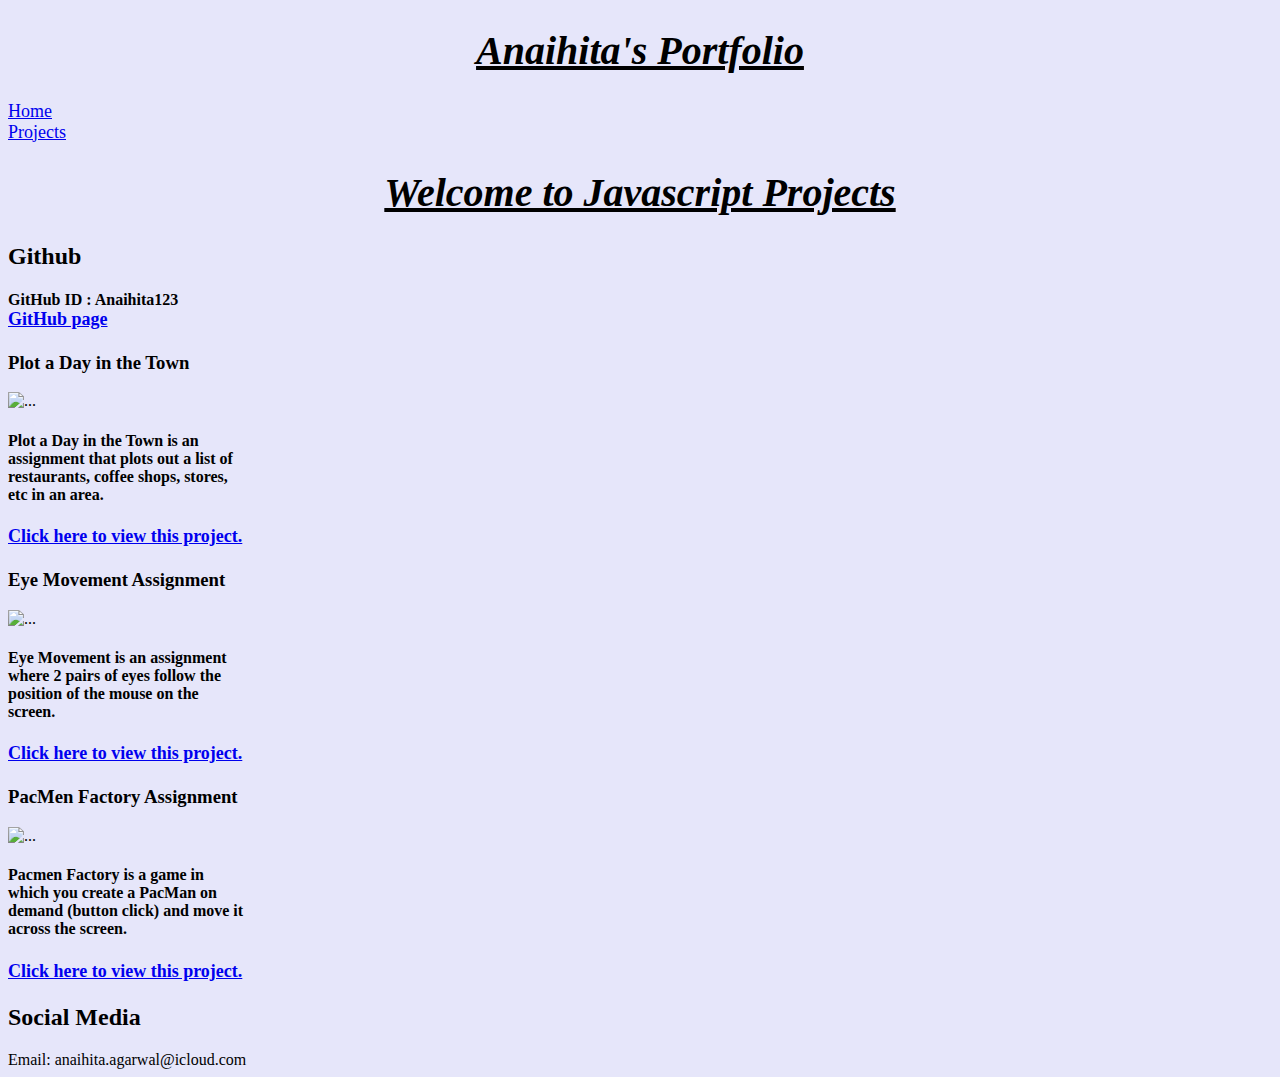
==== projects.html @ bc9c3e5f "Update projects.html" ====
<!DOCTYPE html>
<html>
    <body>
      
        <h1 style="text-align:center"> Anaihita's Portfolio </h1>
        <li><a href = 'index.html'>Home</a></li>
        <li><a href = 'projects.html'>Projects</a></li>
        <link rel="stylesheet" href="styles.css">

        <H1>Welcome to Javascript Projects</H1>
        <h2>Github</h2>
        <h4>GitHub ID : Anaihita123  <li><a href = 'https://github.com/Anaihita123'>GitHub page</a></li></h4>
        
       
   
      
       <div class="boxes" style="width: 15rem;">
        <h3 class="card-title">Plot a Day in the Town</h3>
        <img src="Screenshot 2022-06-23 at 8.09.36 PM" style="width:10em; height:10em;" class="card-img-top" alt="...">
       <h4><p class="card-text">Plot a Day in the Town is an assignment that plots out a list of restaurants, coffee shops, stores, etc in an area. 
        </p></h4> 
        <h5><a href="file:///Users/anaihitaagarwal/Dropbox/Mac/Downloads/moving_markers.html" >Click here to view this project.</a></h5>
      </div>
    </div>
    
    
    <div class="leftbox" style="width: 15rem;">
        <h3 class="card-title">Eye Movement Assignment</h3>
      <img src=" Screenshot 2022-06-23 at 8.47.19 PM" style="width:10em; height:10em;" class="card-img-top" alt="...">
      <h4> <p class="card-text">Eye Movement is an assignment where 2 pairs of eyes follow the position of the mouse on the screen.
      </p></h4>
      <h5><a href="https://congenial-coelacanth-czzb-8080.nt.run/">Click here to view this project.</a></h5>
    </div>
    </div>
    
    <div class="middlebox" style="width: 15rem;">
    <h3 class="card-title">PacMen Factory Assignment</h3>
    <img src="PacMan1.png" style="width:10em; height:10em;" class="card-img-top" alt="...">
    <h4><p class="card-text"> Pacmen Factory is a game in which you create a PacMan on demand (button click) and move it across the screen. </p></h4>
    <h5><a href="file:///Users/anaihitaagarwal/Dropbox/Mac/Downloads/PacMen_Factory_Exercise/index.html" >Click here to view this project.</a></h5> 
    </div>
    </div>
    <footer>
    
    <h2>Social Media</h2>
    <li> <p<a>Email: anaihita.agarwal@icloud.com</p</a></li>
    
  </footer>
  
       

    </body>
</html>
---- styles.css ----
*{
    background-color: lavender;
}



h1{
    text-align: center;
    text-decoration-line: underline;
    font-style:oblique;
    font-size: 40px;
}

a{
 font-size: large;
}
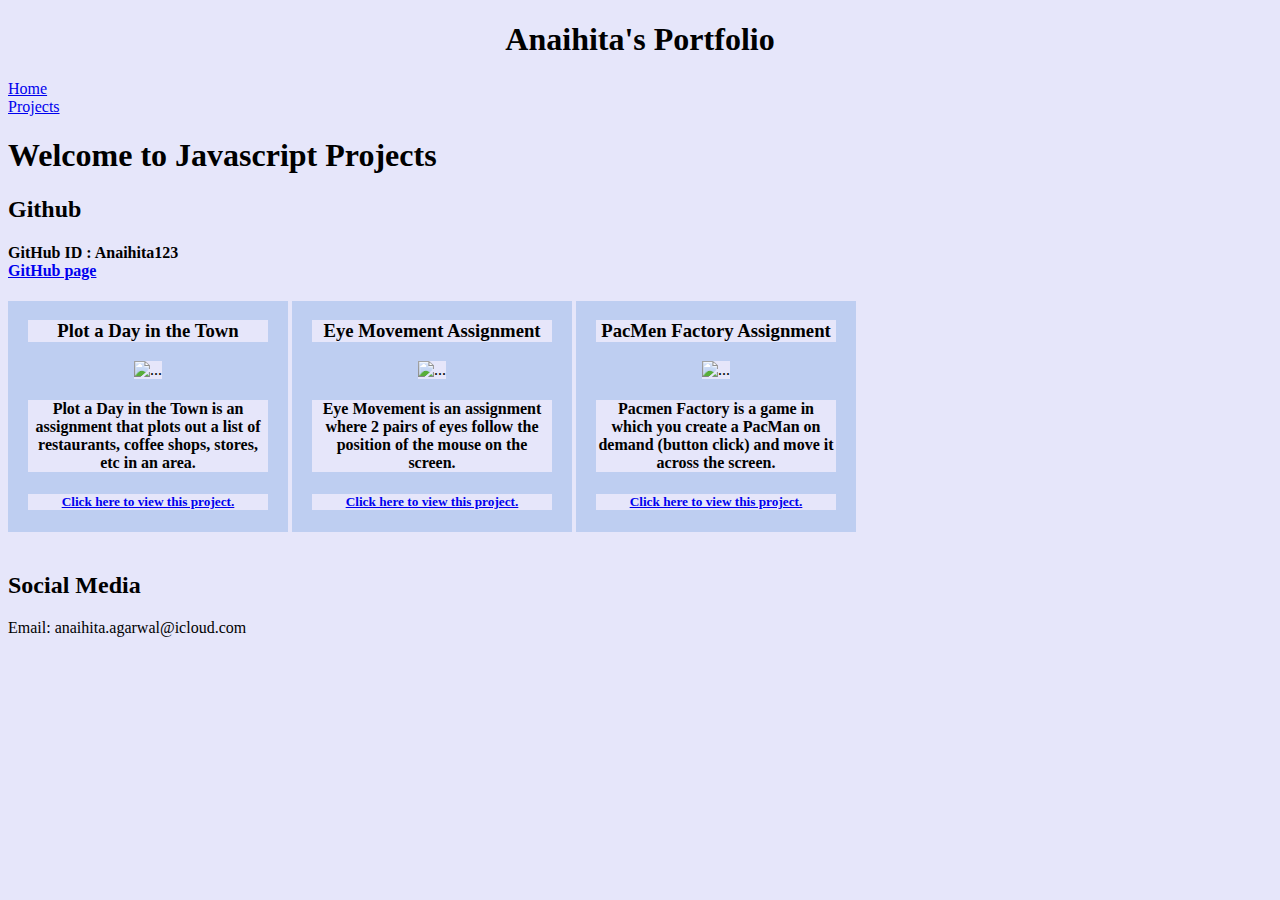
==== commit a8ea7748: "Update projects.html" ====
--- a/projects.html
+++ b/projects.html
@@ -42,8 +42,9 @@
     </div>
     <footer>
     
-    <h2>Social Media</h2>
-    <li> <p<a>Email: anaihita.agarwal@icloud.com</p</a></li>
+ 
+<h2>Social Media</h2>
+ <li> <p<a>Email: anaihita.agarwal@icloud.com</p</a></li>
     
   </footer>
   
--- a/styles.css
+++ b/styles.css
@@ -2,16 +2,40 @@
     background-color: lavender;
 }
 
+.boxes{
+    display: inline-block;
+    text-align: center;
+    display: inline-block;
+    text-align: center;
+    background-color: #becef1;
+    width: 400px;
+    margin: 0 auto;
+    padding-bottom: 10px;
+    margin-bottom: 20px;
+    padding: 0 20px 0 20px;  
 
-
-h1{
-    text-align: center;
-    text-decoration-line: underline;
-    font-style:oblique;
-    font-size: 40px;
 }
 
-a{
- font-size: large;
+.leftbox{
+    display: inline-block;
+    text-align: center;
+    background-color: #becef1;
+    width: 400px;
+    margin: 0 auto;
+    padding-bottom: 10px;
+    margin-bottom: 20px;
+    padding: 0 20px 0 20px;  
+ 
 }
 
+.middlebox{
+    display: inline-block;
+    text-align: center;
+    background-color: #becef1;
+    width: 400px;
+    margin: 0 auto;
+    padding-bottom: 10px;
+    margin-bottom: 20px;
+    padding: 0 20px 0 20px;   
+}
+
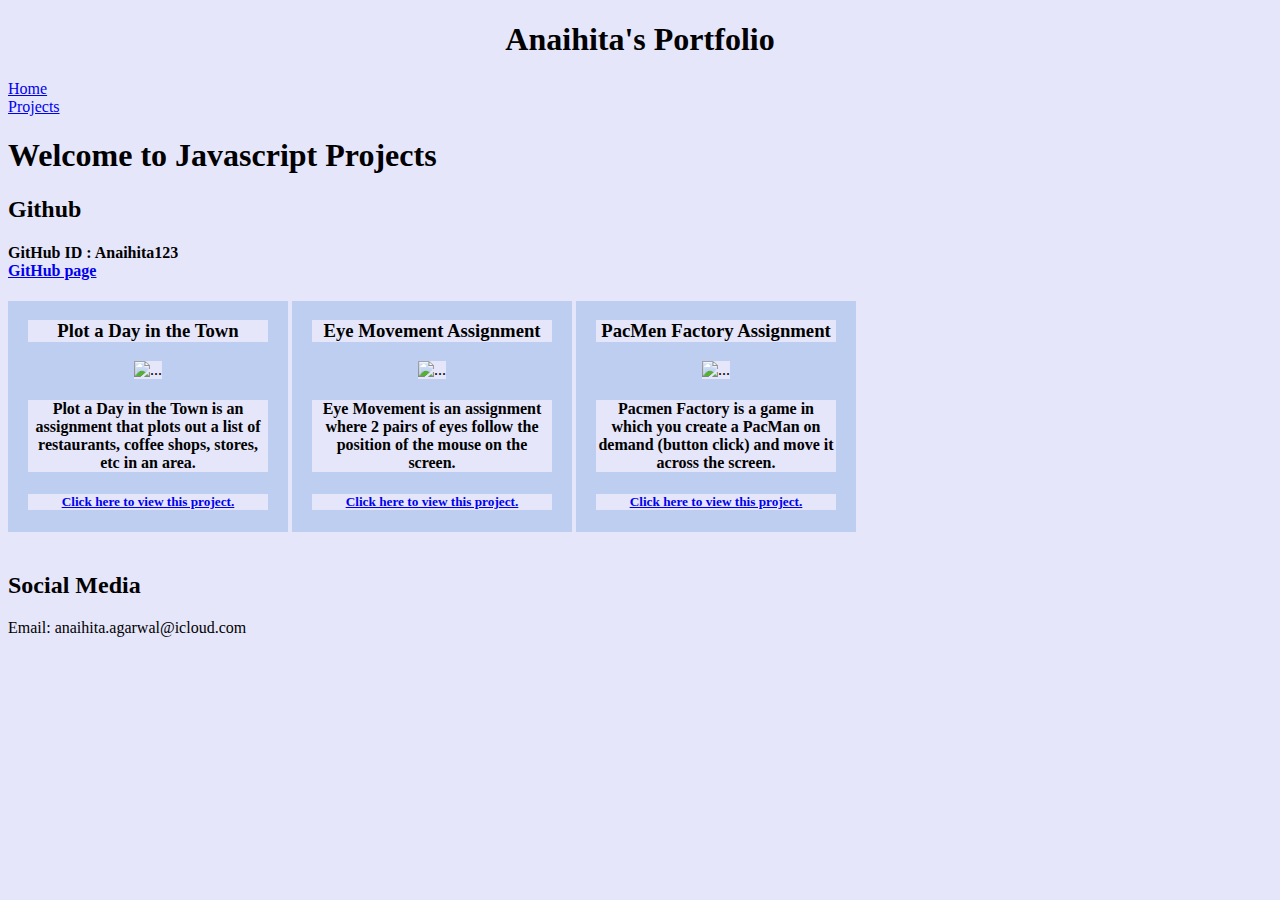
==== commit 93a61f07: "Update projects.html" ====
--- a/projects.html
+++ b/projects.html
@@ -19,7 +19,7 @@
         <img src="Screenshot 2022-06-23 at 8.09.36 PM" style="width:10em; height:10em;" class="card-img-top" alt="...">
        <h4><p class="card-text">Plot a Day in the Town is an assignment that plots out a list of restaurants, coffee shops, stores, etc in an area. 
         </p></h4> 
-        <h5><a href="file:///Users/anaihitaagarwal/Dropbox/Mac/Downloads/moving_markers.html" >Click here to view this project.</a></h5>
+        <h5><a href="file:///Users/anaihitaagarwal/Dropbox/Mac/Downloads/moving_markers%20(1).html" >Click here to view this project.</a></h5>
       </div>
     </div>
     
@@ -29,7 +29,7 @@
       <img src=" Screenshot 2022-06-23 at 8.47.19 PM" style="width:10em; height:10em;" class="card-img-top" alt="...">
       <h4> <p class="card-text">Eye Movement is an assignment where 2 pairs of eyes follow the position of the mouse on the screen.
       </p></h4>
-      <h5><a href="https://congenial-coelacanth-czzb-8080.nt.run/">Click here to view this project.</a></h5>
+      <h5><a href="file:///Users/anaihitaagarwal/Dropbox/Mac/Downloads/congenial-coelacanth-czzb-8080.nt.run.html">Click here to view this project.</a></h5>
     </div>
     </div>
     
@@ -55,3 +55,4 @@
 
 
 
+
